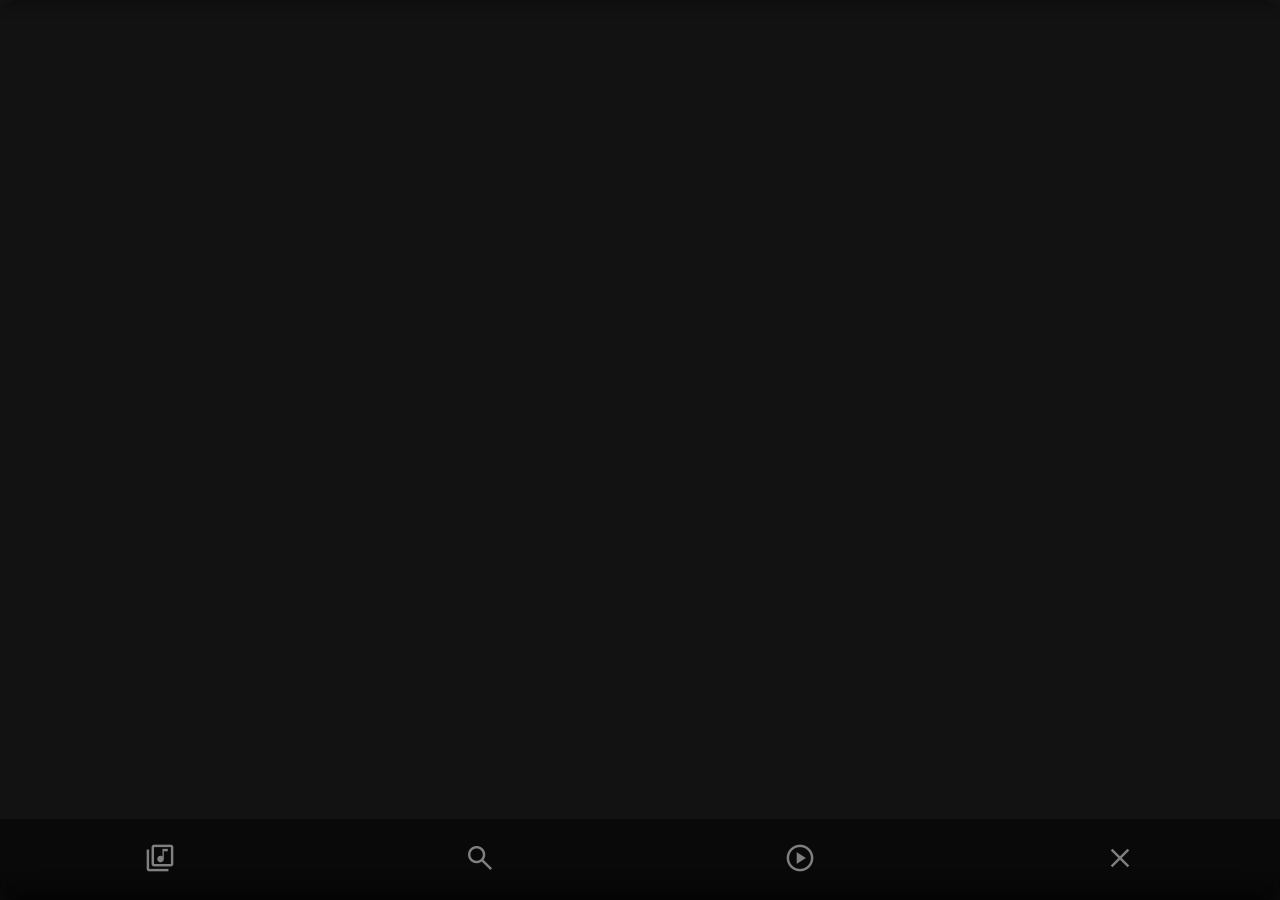
==== src/main/resources/static/index.html @ 7af8d003 "feat(frontend): initial modular implementation of SoundSpace UI - Выполнена декомпозиция монолитного" ====
<!DOCTYPE html>
<html lang="en">
<head>
    <meta charset="UTF-8">
    <meta name="viewport" content="width=device-width, initial-scale=1.0">
    <title>Mobile UI</title>
    <link href="https://fonts.googleapis.com/css2?family=Material+Symbols+Outlined:opsz,wght,FILL,GRAD@20..48,100..700,0..1,-50..200" rel="stylesheet" />
    <link href="https://fonts.googleapis.com/css2?family=Inter:wght@400;600&display=swap" rel="stylesheet" />
    <script src="https://unpkg.com/lucide@latest"></script>
    <link rel="stylesheet" href="https://cdnjs.cloudflare.com/ajax/libs/font-awesome/6.5.2/css/all.min.css" integrity="sha512-SnH5WK+bZxgPHs44uWIX+LLJAJ9/2PkPKZ5QiAj6Ta86w+fsb2TkcmfRyVX3pBnMFcV7oQPJkl9QevSCWr3W6A==" crossorigin="anonymous" referrerpolicy="no-referrer" />
    <link rel="stylesheet" href="style.css">
</head>
<body>
    <div class="main-container">
        <div class="parent-container">
            <div class="top-search-panel" id="top-search-panel">

                    <input type="search" enterkeyhint="search" id="search-input" placeholder="Search...">
            </div>
            <div class="content">
                <!-- Main content goes here -->
            </div>
            <div class="overlays-container">
                <div class="panel" id="library-panel"></div>

                <div class="panel" id="search-panel">
                    <div id="search-results-container">

                    </div>
                </div>

                <div class="panel" id="player-panel">
                    <div id="player-panel-container">

                        <div id="player-panel-container-bg-container" style="display:none;">
                            <img src="" alt="bg">

                        </div>

                            <div id="track-cover-and-context-buttons-container">

                                <div id="track-cover-container">
                                    <img id="track-cover" alt="cover" src=""/>
                                </div>

                                <div id="track-context-buttons-container">

                                    <div id="like-button-container"></div>

                                    <div id="add-button-container"></div>

                                    <div id="download-button-container"></div>

                                    <div id="share-button-container"></div>

                                </div>
                                <div id="player-panel-container-track-info">

                                    <div id="track-title-container">
                                        <div class="title-wrapper">
                                            <div id="playing-bars">
                                                <div class="bar"></div>
                                                <div class="bar"></div>
                                                <div class="bar"></div>
                                            </div>
                                            <div id="track-title"></div>
                                        </div>
                                        <!-- Moved Info Here -->
                                        <div id="track-info-details">
                                            <div id="track-artist-container">
                                                <div id="track-artist-icon"><i class="fa-solid fa-user"></i></div>
                                                <div id="track-artist-label" class="single-line-text"></div>
                                            </div>
                                            <div id="track-album-container">
                                                <div id="track-album-icon"><i class="fa-solid fa-compact-disc"></i></div>
                                                <div id="track-album-label" class="single-line-text"></div>
                                            </div>
                                        </div>
                                    </div>

                                    <!-- MAIN CONTAINER FOR ACTIONS ONLY -->
                                    <div id="track-artist-and-album-container">
                                        <div class="actions-view-static">
                                            <button class="action-btn" id="btn-like"><i data-lucide="heart"></i></button>
                                            <button class="action-btn" id="btn-add"><i data-lucide="plus"></i></button>
                                            <button class="action-btn" id="btn-download"><i data-lucide="download"></i></button>
                                            <button class="action-btn" id="btn-share"><i data-lucide="share-2"></i></button>
                                        </div>
                                    </div>

                                </div> <!-- End of player-panel-container-track-info -->
                            </div> <!-- End of track-cover-and-context-buttons-container -->

                        <div id="player-controls-container">

                            <div id="backward-button-container" class="player-controls-button"><i data-lucide="skip-back"></i></div>
                            <div id="play-button-container" class="player-controls-button"><i data-lucide="play"></i></div>
                            <div id="forward-button-container" class="player-controls-button"><i data-lucide="skip-forward"></i></div>

                        </div>

                        <div id="player-timebar-container">

                            <div id="timebar-progress-container">
                                <div id="timebar-progress"></div>
                            </div>

                        </div>

                        <div id="time-container">
                            <span id="current-time">0:00</span>
                            <span id="duration">0:00</span>
                        </div>

                    </div>





                    </div>
                </div>
            </div>

        <nav class="bottom-navbar">
            <button class="nav-button" data-panel="library-panel"><span class="material-symbols-outlined">library_music</span></button>
            <button id="search-button" class="nav-button" data-panel="search-panel"><span class="material-symbols-outlined">search</span></button>
            <button class="nav-button" data-panel="player-panel"><span class="material-symbols-outlined">play_circle</span></button>
            <button id="close-button" class="nav-button" data-panel="close-panel"><span class="material-symbols-outlined">close</span></button>
        </nav>
    </div>
    <script src="script.js"></script>
</body>
</html>
---- src/main/resources/static/style.css ----
/* --- CSS VARIABLES (Design System) --- */
:root {
    --background-main: #121212;
    --panel-background: #1E1E1E;
    --search-bar-background: #2A2A2A;
    --text-primary: #EAEAEA;
    --text-secondary: #808080;
    --accent-primary: coral;
    --shadow-color: rgba(0, 0, 0, 0.5);
    --border-radius-main: 16px;
    --transition-duration: 0.5s;
    --transition-timing: cubic-bezier(0.4, 0, 0.2, 1);
}

/* --- BASE STYLES --- */
body, html {
    margin: 0;
    padding: 0;
    width: 100%;
    height: 100%;
    overflow: hidden;
    font-family: 'Inter', sans-serif;
    background-color: var(--background-main);
    color: var(--text-primary);
    overscroll-behavior: none;
    -webkit-font-smoothing: antialiased;
    -moz-osx-font-smoothing: grayscale;
}

/* --- LAYOUT CONTAINERS --- */
.main-container {
    width: 100%;
    height: 100%;
    overflow: hidden;
    position: relative;
}

.parent-container {
    width: 100%;
    height: 100%;
    position: fixed;
    transition: transform var(--transition-duration) var(--transition-timing);
    border-radius: var(--border-radius-main);
    overflow: hidden; /* Clip scaled content */
    will-change: transform;
}

.parent-container.content-scaled {
    transform: scale(0.98);
    box-shadow: 0 10px 15px var(--shadow-color);
}

.overlays-container {
    position: absolute;
    top: 0;
    left: 0;
    width: 100%;
    height: 100%;
    pointer-events: none;
    z-index: 10;
}

/* --- PANELS --- */
.panel {
    position: absolute;
    bottom: 0;
    left: 0;
    width: 100%;
    height: 100%;
    background-color: var(--panel-background);
    border-top-left-radius: var(--border-radius-main);
    border-top-right-radius: var(--border-radius-main);
    transform: translateY(100%);
    transition: transform var(--transition-duration) var(--transition-timing);
    pointer-events: all;
    box-shadow: 0 -5px 25px rgba(0,0,0,0.3);
    will-change: transform;
    backface-visibility: hidden;
}

.panel.active {
    transform: translateY(0);
}

/* --- TOP SEARCH PANEL --- */
.top-search-panel {
    position: absolute;
    top: 0;
    left: 0;
    width: 100%;
    height: 15dvh;
    background-color: var(--search-bar-background);
    transform: translateY(-100%);
    transition: transform var(--transition-duration) var(--transition-timing);
    display: flex;
    align-items: center;
    justify-content: center;
    box-shadow: 0 4px 15px rgba(0, 0, 0, 0.3);
    z-index: 100;
    will-change: transform;
}

.top-search-panel.active {
    transform: translateY(0);
}

#search-input {
    width: 85%;
    height: 50px;
    background-color: transparent;
    border: none;
    border-bottom: 2px solid var(--text-secondary);
    color: var(--text-primary);
    font-size: 1.5em;
    font-weight: 400;
    outline: none;
    transition: border-color 0.3s ease;
    -webkit-appearance: none;
    border-radius: 0;
}

#search-input:focus {
    border-bottom-color: var(--accent-primary);
}

#search-input::placeholder {
    color: var(--text-secondary);
    font-weight: 400;
}

/* --- SEARCH RESULTS --- */
#search-results-container {
    height: 100%;
    overflow-y: auto;
    -webkit-overflow-scrolling: touch;
    padding-top: 1em;
    box-sizing: border-box;
}

.search-result-track {
    display: flex;
    align-items: center;
    padding: 10px 20px;
}

.search-result-track.playing {
    background-color: var(--search-bar-background);
}

.search-result-track-cover {
    width: 60px;
    height: 60px;
    border-radius: 8px;
    margin-right: 20px;
    object-fit: cover;
    box-shadow: 0 2px 8px rgba(0,0,0,0.4);
}

.track-info {
    font-family: 'Inter', sans-serif;
    text-shadow: none;
    font-size: 1em;
}

#track-title {
    position: relative;
    width: 100%;
    font-size: xx-large;
    white-space: nowrap;
    left: 1%;
    text-shadow
}

.track-title {
    font-size: 1.1em;
    font-weight: 600;
    color: var(--text-primary);
    margin: 0 0 4px 0;
    text-transform: none; /* More elegant than all-caps */
    letter-spacing: normal;
}

.track-artist {
    font-size: 0.9em;
    font-weight: 400;
    color: var(--text-secondary);
    margin: 0;
    letter-spacing: normal;
    height: auto;
}

/* --- BOTTOM NAVBAR --- */
.bottom-navbar {
    position: absolute;
    bottom: 0;
    left: 0;
    width: 100dvw;
    height: 9dvh;
    background: #00000073;
    backdrop-filter: blur(5px);
    -webkit-backdrop-filter: blur(5px);
    display: flex;
    justify-content: space-around;
    align-items: center;
    box-shadow: none;
}

.nav-button {
    background: none;
    border: none;
    padding: 10px;
    cursor: pointer;
    outline: none;
    -webkit-tap-highlight-color: transparent;
    transition: transform 0.2s ease;
}

.nav-button:active {
    transform: scale(0.9);
}

.nav-button .material-symbols-outlined {
    font-size: 32px;
    color: var(--text-secondary);
    transition: color 0.3s ease, text-shadow 0.3s ease;
    text-shadow: none;
}

.nav-button.active .material-symbols-outlined {
    color: var(--accent-primary);
    text-shadow: 0 0 15px var(--accent-primary);
}

.player-controls-button svg {
    width: 36px;
    height: 36px;
    stroke: var(--text-primary);
}

/* --- PLAYER & TIMEBAR --- */
#player-panel-container-bg-container {
    position: absolute;
    width: 100dvh;
    height: 100dvh;
    z-index: -1;
    transform: translateZ(0);
}

#player-panel-container-bg-container img {
    filter: blur(5px);
}

#player-timebar-container {
    height: 2vh;
    border: 1px solid;
}

#timebar-progress-container {
    width: 100vw;
    height: 1.5vh;
    border: 1px solid;
}

#timebar-progress {
    width: 0%;
    will-change: width;
    transition: width 0.2s linear;
    height: 1.5vh;

    background: #ccff0af9;
}

#time-container {
    display: flex;
    justify-content: space-between;
    padding: 0 20px;
    margin-top: 5px;
    font-size: 0.8em;
    color: var(--text-secondary);
}

/* --- Player Panel Layout --- */
#player-panel-container {
    height: 100vh;
    width: 100vw;
    display: flex;
    flex-direction: column;
}
#track-cover-and-context-buttons-container {
    width: 100vw;
    transform: scale(0.99);
    outline: none;
    height: 62vh;
    overflow: hidden;
}
#track-cover-container {
    position: absolute;
    width: 100%;
    height: 100%;
}
#track-cover {
    position: relative;
    width: 100%;
    height: 100%;
}
#player-panel-container-track-info {
    position: absolute;
    width: 100vw;
    height: 64vh;
    box-shadow: inset black 7px 33px 136px 51px;
}
/* --- TOP TITLE & INFO CONTAINER --- */
#track-title-container {
    background: rgba(0, 0, 0, 0.85);
    height: 105px;
    padding: 15px 25px 15px 20px;
    left: 0;
    width: 85%; /* FIXED WIDTH (was fit-content) to freeze the shape/clip-path */
    top: 3%;
    position: absolute;
    text-align: left;
    box-shadow: 5px 5px 15px rgba(0,0,0,0.5);
    clip-path: polygon(0% 0%, 100% 0%, 88% 100%, 0% 100%);
    z-index: 10;
    display: flex;
    flex-direction: column;
    gap: 0;
    overflow: hidden;
}

#track-title {
    position: relative;
    font-size: 1.6em;
    font-weight: 600;
    white-space: nowrap;
    color: white;
    margin: 0;
    line-height: 40px;
    height: 40px;
    display: block;
    overflow: hidden;
    text-overflow: ellipsis;
}

.title-wrapper {
    display: flex;
    align-items: center;
    width: 100%;
    height: 40px;
    margin-bottom: 4px;
}

#playing-bars {
    display: flex;
    align-items: flex-end;
    height: 20px;
    min-width: 20px;
    margin-right: 8px;
    opacity: 0;
    transition: opacity 0.3s;
}

#playing-bars.active {
    opacity: 1;
}

.bar {
    width: 4px;
    background-color: var(--accent-primary);
    margin-right: 3px;
    border-radius: 2px;
    animation: music-bounce 1s infinite ease-in-out;
}

/* Pseudo-random durations for chaotic effect (Speed +20%) */
.bar:nth-child(1) { animation-duration: 1.5s; animation-delay: 0s; }
.bar:nth-child(2) { animation-duration: 2.2s; animation-delay: -0.5s; }
.bar:nth-child(3) { animation-duration: 1.8s; animation-delay: -0.2s; }

@keyframes music-bounce {
    0% { height: 20%; }
    20% { height: 60%; }
    40% { height: 30%; }
    60% { height: 100%; }
    80% { height: 50%; }
    100% { height: 20%; }
}

#track-info-details {
    display: flex;
    flex-direction: column;
    position: relative;
    height: 60px;
    width: 100%;
    left: 0; /* REMOVED -5% to stop jumping relative to width */
}

#track-artist-container {
    margin-top: 0;
    position: relative;
    width: 100%;
    height: 28px; /* Fixed height */
    display: flex;
    align-items: center;
    font-size: medium;
    color: white;
    text-shadow: 1px 1px 2px black, 0px 0px 3px white;
    line-height: 1;
    overflow: hidden;
}

#track-album-container {
    position: relative;
    width: 100%;
    height: 28px; /* Fixed height */
    display: flex;
    align-items: center;
    white-space: nowrap;
    font-size: medium;
    color: var(--text-secondary);
    opacity: 0.8;
    line-height: 1;
    overflow: hidden;
}

/* --- BOTTOM ACTIONS CONTAINER (Static) --- */
#track-artist-and-album-container {
    background: var(--panel-background);
    bottom: 0;
    right: 0;
    left: auto;
    position: absolute;
    width: 55%;
    height: 11%;
    display: flex;
    box-shadow: -5px 0 15px rgba(0,0,0,0.5);
    flex-direction: row; 
    overflow: hidden; 
    clip-path: polygon(12% 0%, 100% 0%, 100% 100%, 0% 100%);
    z-index: 5;
}

.actions-view-static {
    width: 100%;
    height: 100%;
    display: flex;
    flex-direction: row;
    align-items: center;
    justify-content: space-evenly;
    padding-left: 10%; /* Offset for cut */
}

/* Icons in top container */
#track-artist-icon .fa-solid, #track-album-icon .fa-solid {
    margin-right: 0 5px 0 15px;
    font-size: 0.9em;
}

/* Remove unused toggle styles if any remain or just overwrite them */
#info-actions-toggle { display: none; }
.info-view, .actions-view { display: none; } /* Hide old classes */


/* --- TOGGLE VIEWS --- */
#track-artist-and-album-container {
    background: #000000;
    bottom: 0;
    right: 0;
    left: auto;
    position: absolute;
    width: 55%;
    height: 11%;
    display: flex;
    box-shadow: -5px 0 15px rgba(0,0,0,0.5);
    flex-direction: row; 
    overflow: hidden; 
    clip-path: polygon(12% 0%, 100% 0%, 100% 100%, 0% 100%);
    z-index: 5;
}

.info-view, .actions-view {
    position: absolute;
    top: 0;
    left: 0;
    width: 100%; /* Full width */
    height: 100%;
    display: flex;
    flex-direction: column;
    justify-content: center;
    transition: transform 0.4s cubic-bezier(0.23, 1, 0.32, 1), opacity 0.4s ease;
    will-change: transform, opacity;
    z-index: 1;
}

/* Old info/actions styles removed */

/* --- ACTIVE STATE (Show Actions) --- */
#track-artist-and-album-container.show-actions .info-view {
    transform: translateX(-100%);
    opacity: 0;
    pointer-events: none;
}

#track-artist-and-album-container.show-actions .actions-view {
    transform: translateX(0);
    opacity: 1;
    pointer-events: all;
}

/* --- ACTION BUTTONS --- */
.action-btn {
    background: none;
    border: none;
    color: var(--text-secondary);
    cursor: pointer;
    padding: 10px;
    border-radius: 50%;
    transition: color 0.3s ease, background-color 0.3s;
    display: flex;
    align-items: center;
    justify-content: center;
    -webkit-tap-highlight-color: transparent;
    outline: none;
}

.action-btn.active {
    color: var(--accent-primary);
    text-shadow: 0 0 10px rgba(255, 127, 80, 0.5);
}

/* Old toggle button styles removed */
.action-btn {
    background: none;
    border: none;
    color: var(--text-secondary);
    cursor: pointer;
    padding: 10px;
    border-radius: 50%;
    transition: color 0.3s ease, background-color 0.3s;
    display: flex;
    align-items: center;
    justify-content: center;
    -webkit-tap-highlight-color: transparent;
    outline: none;
}

.action-btn.active {
    color: var(--accent-primary);
    text-shadow: 0 0 10px rgba(255, 127, 80, 0.5);
}

/* --- TOGGLE TRIGGER BUTTON (Reverted Position) --- */
/* Removed as requested - new styles applied above */

/* SINGLE LINE TEXT UTILITY */
.single-line-text {
    white-space: nowrap;
    overflow: hidden;
    text-overflow: ellipsis;
    max-width: 90%; /* Ensure it truncates before edge */
    display: block;
}

#track-artist-container, #track-album-container {
    width: 100%; /* Ensure flex container takes width */
    overflow: hidden; /* Needed for child ellipsis */
}


/* Adjust existing containers to fit inside .info-view */
#track-artist-container {
    margin-top: 5%;
    position: relative;
    width: 100%;
    height: 30%; /* Adjusted height */
    display: flex;
    align-items: center;
    font-size: medium;

}
#track-album-container {
    position: relative;
    width: 100%;
    height: 40%; /* Adjusted height */
    display: flex;
    align-items: center;
    white-space: nowrap;
    font-size: larger;
}
#player-controls-container {
    display: flex;
    justify-content: center;
}

#track-artist-icon .fa-solid,
#track-album-icon .fa-solid {
    margin: 0 10px 0 15px;
    color: var(--text-secondary);
}
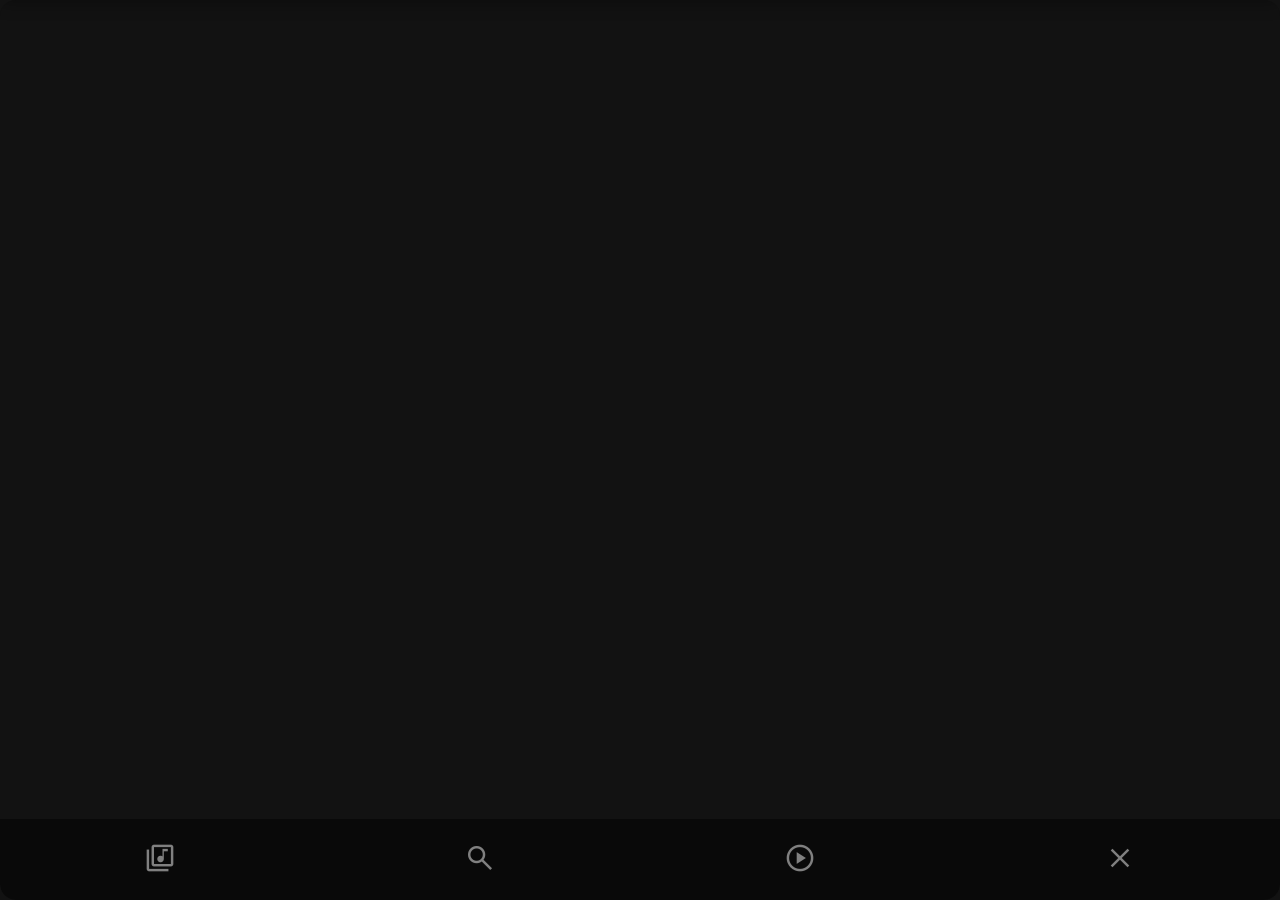
==== commit 1254a862: "feat(frontend): Finalize Elite UI v2 implementation - Implemented sliding track action buttons (Hear" ====
--- a/src/main/resources/static/index.html
+++ b/src/main/resources/static/index.html
@@ -6,121 +6,121 @@
     <title>Mobile UI</title>
     <link href="https://fonts.googleapis.com/css2?family=Material+Symbols+Outlined:opsz,wght,FILL,GRAD@20..48,100..700,0..1,-50..200" rel="stylesheet" />
     <link href="https://fonts.googleapis.com/css2?family=Inter:wght@400;600&display=swap" rel="stylesheet" />
-    <script src="https://unpkg.com/lucide@latest"></script>
+    <script src="https://unpkg.com/lucide@latest"></script><script src="https://cdn.tailwindcss.com"></script>
     <link rel="stylesheet" href="https://cdnjs.cloudflare.com/ajax/libs/font-awesome/6.5.2/css/all.min.css" integrity="sha512-SnH5WK+bZxgPHs44uWIX+LLJAJ9/2PkPKZ5QiAj6Ta86w+fsb2TkcmfRyVX3pBnMFcV7oQPJkl9QevSCWr3W6A==" crossorigin="anonymous" referrerpolicy="no-referrer" />
     <link rel="stylesheet" href="style.css">
 </head>
 <body>
-    <div class="main-container">
-        <div class="parent-container">
-            <div class="top-search-panel" id="top-search-panel">
+<div class="main-container">
+    <div class="parent-container">
+        <div class="top-search-panel" id="top-search-panel">
+            <input type="search" enterkeyhint="search" id="search-input" placeholder="Search...">
+        </div>
+        <div class="content">
+            <!-- Main content goes here -->
+        </div>
+        <div class="overlays-container">
+            <div class="panel" id="library-panel"></div>
 
-                    <input type="search" enterkeyhint="search" id="search-input" placeholder="Search...">
+            <div class="panel" id="search-panel">
+                <div id="search-results-container"></div>
             </div>
-            <div class="content">
-                <!-- Main content goes here -->
-            </div>
-            <div class="overlays-container">
-                <div class="panel" id="library-panel"></div>
 
-                <div class="panel" id="search-panel">
-                    <div id="search-results-container">
+            <div class="panel" id="player-panel">
+                <div id="player-panel-container">
+                    <div id="player-panel-container-bg-container" style="display:none;">
+                        <img src="" alt="bg">
+                    </div>
 
-                    </div>
-                </div>
-
-                <div class="panel" id="player-panel">
-                    <div id="player-panel-container">
-
-                        <div id="player-panel-container-bg-container" style="display:none;">
-                            <img src="" alt="bg">
-
+                    <div id="track-cover-and-context-buttons-container">
+                        <div id="track-cover-container">
+                            <img id="track-cover" alt="cover" src=""/>
                         </div>
 
-                            <div id="track-cover-and-context-buttons-container">
-
-                                <div id="track-cover-container">
-                                    <img id="track-cover" alt="cover" src=""/>
+                        <div id="track-context-buttons-container">
+                            <div id="like-button-container"></div>
+                            <div id="add-button-container"></div>
+                            <div id="download-button-container"></div>
+                            <div id="share-button-container"></div>
+                        </div>
+                        <div id="player-panel-container-track-info">
+                            <div id="track-title-container">
+                                <div class="title-wrapper">
+                                    <div id="playing-bars">
+                                        <div class="bar"></div>
+                                        <div class="bar"></div>
+                                        <div class="bar"></div>
+                                    </div>
+                                    <div id="track-title"></div>
                                 </div>
-
-                                <div id="track-context-buttons-container">
-
-                                    <div id="like-button-container"></div>
-
-                                    <div id="add-button-container"></div>
-
-                                    <div id="download-button-container"></div>
-
-                                    <div id="share-button-container"></div>
-
+                                <div id="track-info-details">
+                                    <div id="track-artist-container">
+                                        <div id="track-artist-icon"><i class="fa-solid fa-user"></i></div>
+                                        <div id="track-artist-label" class="single-line-text"></div>
+                                    </div>
+                                    <div id="track-album-container">
+                                        <div id="track-album-icon"><i class="fa-solid fa-compact-disc"></i></div>
+                                        <div id="track-album-label" class="single-line-text"></div>
+                                    </div>
                                 </div>
-                                <div id="player-panel-container-track-info">
-
-                                    <div id="track-title-container">
-                                        <div class="title-wrapper">
-                                            <div id="playing-bars">
-                                                <div class="bar"></div>
-                                                <div class="bar"></div>
-                                                <div class="bar"></div>
-                                            </div>
-                                            <div id="track-title"></div>
-                                        </div>
-                                        <!-- Moved Info Here -->
-                                        <div id="track-info-details">
-                                            <div id="track-artist-container">
-                                                <div id="track-artist-icon"><i class="fa-solid fa-user"></i></div>
-                                                <div id="track-artist-label" class="single-line-text"></div>
-                                            </div>
-                                            <div id="track-album-container">
-                                                <div id="track-album-icon"><i class="fa-solid fa-compact-disc"></i></div>
-                                                <div id="track-album-label" class="single-line-text"></div>
-                                            </div>
-                                        </div>
-                                    </div>
-
-                                    <!-- MAIN CONTAINER FOR ACTIONS ONLY -->
-                                    <div id="track-artist-and-album-container">
-                                        <div class="actions-view-static">
-                                            <button class="action-btn" id="btn-like"><i data-lucide="heart"></i></button>
-                                            <button class="action-btn" id="btn-add"><i data-lucide="plus"></i></button>
-                                            <button class="action-btn" id="btn-download"><i data-lucide="download"></i></button>
-                                            <button class="action-btn" id="btn-share"><i data-lucide="share-2"></i></button>
-                                        </div>
-                                    </div>
-
-                                </div> <!-- End of player-panel-container-track-info -->
-                            </div> <!-- End of track-cover-and-context-buttons-container -->
-
-                        <div id="player-controls-container">
-
-                            <div id="backward-button-container" class="player-controls-button"><i data-lucide="skip-back"></i></div>
-                            <div id="play-button-container" class="player-controls-button"><i data-lucide="play"></i></div>
-                            <div id="forward-button-container" class="player-controls-button"><i data-lucide="skip-forward"></i></div>
-
-                        </div>
-
-                        <div id="player-timebar-container">
-
-                            <div id="timebar-progress-container">
-                                <div id="timebar-progress"></div>
                             </div>
 
+                            <div id="track-artist-and-album-container">
+                                <div class="actions-view-static">
+                                    <button class="action-btn" id="btn-like"><i data-lucide="heart"></i></button>
+                                    <button class="action-btn" id="btn-add"><i data-lucide="plus"></i></button>
+                                    <button class="action-btn" id="btn-download"><i data-lucide="download"></i></button>
+                                    <button class="action-btn" id="btn-share"><i data-lucide="share-2"></i></button>
+                                </div>
+                            </div>
                         </div>
+                    </div>
 
-                        <div id="time-container">
-                            <span id="current-time">0:00</span>
-                            <span id="duration">0:00</span>
+
+
+                    <div id="player-timebar-container">
+                        <div id="timebar-progress-container">
+                            <div id="timebar-progress"></div>
                         </div>
-
                     </div>
 
 
 
 
 
+                    <div id="player-controls-container">
+                        <div id="backward-button-container" class="player-controls-button"><i data-lucide="skip-back"></i></div>
+                        <div id="play-button-container" class="player-controls-button"><i data-lucide="play"></i></div>
+                        <div id="forward-button-container" class="player-controls-button"><i data-lucide="skip-forward"></i></div>
+                    </div>
+                    <div id="time-container">
+                        <span id="current-time">0:00</span>
+                        <span id="duration">0:00</span>
                     </div>
                 </div>
+
             </div>
+
+            <!-- ARTIST OVERLAY -->
+            <div id="artist-panel" class="panel overlay-panel">
+                <div class="overlay-header">
+                    <button class="back-btn" id="close-artist-panel"><i data-lucide="chevron-down"></i></button>
+                </div>
+                <div class="scroll-content" id="artist-content">
+                    <!-- Content will be injected here -->
+                </div>
+            </div>
+
+            <!-- ALBUM OVERLAY -->
+            <div id="album-panel" class="panel overlay-panel">
+                <div class="scroll-content" id="album-content">
+                    <!-- Content will be injected here -->
+                </div>
+                <button id="album-close-fab" class="close-fab">
+                    <i data-lucide="x"></i>
+                </button>
+            </div>
+        </div>
 
         <nav class="bottom-navbar">
             <button class="nav-button" data-panel="library-panel"><span class="material-symbols-outlined">library_music</span></button>
@@ -129,6 +129,7 @@
             <button id="close-button" class="nav-button" data-panel="close-panel"><span class="material-symbols-outlined">close</span></button>
         </nav>
     </div>
+</div>
     <script src="script.js"></script>
 </body>
 </html>
--- a/src/main/resources/static/style.css
+++ b/src/main/resources/static/style.css
@@ -8,8 +8,9 @@
     --accent-primary: coral;
     --shadow-color: rgba(0, 0, 0, 0.5);
     --border-radius-main: 16px;
-    --transition-duration: 0.5s;
+    --transition-duration: 0.7s;
     --transition-timing: cubic-bezier(0.4, 0, 0.2, 1);
+    --ease-spring: cubic-bezier(0.32, 0.72, 0, 1); /* iOS-like Spring */
 }
 
 /* --- BASE STYLES --- */
@@ -33,21 +34,25 @@
     height: 100%;
     overflow: hidden;
     position: relative;
+    contain: strict; /* Performance: Isolate main layout */
 }
 
 .parent-container {
     width: 100%;
     height: 100%;
     position: fixed;
-    transition: transform var(--transition-duration) var(--transition-timing);
+    transition: transform 0.7s var(--ease-spring), border-radius 0.7s var(--ease-spring);
     border-radius: var(--border-radius-main);
-    overflow: hidden; /* Clip scaled content */
-    will-change: transform;
+    overflow: hidden;
+    will-change: transform; transition: transform 0.5s cubic-bezier(0.32, 0.72, 0, 1), visibility 0s 0.5s;
+    background-color: var(--background-main);
+    z-index: 1;
 }
 
 .parent-container.content-scaled {
-    transform: scale(0.98);
-    box-shadow: 0 10px 15px var(--shadow-color);
+    transform: scale(0.97); /* iOS depth effect */
+    border-radius: 32px;
+    opacity: 0.8;
 }
 
 .overlays-container {
@@ -60,26 +65,164 @@
     z-index: 10;
 }
 
-/* --- PANELS --- */
-.panel {
-    position: absolute;
-    bottom: 0;
-    left: 0;
-    width: 100%;
-    height: 100%;
-    background-color: var(--panel-background);
-    border-top-left-radius: var(--border-radius-main);
-    border-top-right-radius: var(--border-radius-main);
-    transform: translateY(100%);
-    transition: transform var(--transition-duration) var(--transition-timing);
-    pointer-events: all;
-    box-shadow: 0 -5px 25px rgba(0,0,0,0.3);
-    will-change: transform;
-    backface-visibility: hidden;
-}
-
-.panel.active {
-    transform: translateY(0);
+/* --- PANELS (Shared) --- */
+/* REPLACED */
+
+/* REPLACED */
+
+/* Specific Z-Indexes for Stacking */
+#library-panel { z-index: 10; }
+#search-panel { z-index: 10; }
+#player-panel { z-index: 15; height: 100%; } /* Player is always full height */
+
+/* Overlay Panels (Artist & Album) */
+.overlay-panel {
+    top: 0; /* Cover full screen */
+    height: 100%;
+    border-radius: 0; /* Full screen sheets */
+    background-color: #121212; /* No blur, solid performance color */
+}
+
+#artist-panel { z-index: 20; }
+#album-panel { z-index: 30; }
+
+/* Overlay Header - Adjusted for fixed album layout */
+.overlay-header {
+    height: 60px;
+    min-height: 60px;
+    display: flex;
+    align-items: center;
+    padding: 0 20px;
+    background: transparent;
+    position: absolute;
+    top: 0;
+    width: 100%;
+    z-index: 50;
+    /* pointer-events: none; REMOVED */
+}
+
+/* Bottom Navbar Hiding Logic */
+.bottom-navbar {
+    transition: transform 0.7s cubic-bezier(0.32, 0.72, 0, 1);
+    z-index: 100;
+}
+
+.bottom-navbar.hidden-by-overlay {
+    transform: translateY(150%);
+}
+
+/* Floating Close Button (FAB) */
+.close-fab {
+    position: absolute;
+    bottom: 30px;
+    left: 50%;
+    transform: translateX(-50%) scale(0);
+    width: 56px;
+    height: 56px;
+    border-radius: 50%;
+    background-color: #ff3b30;
+    border: none;
+    color: white;
+    display: flex;
+    align-items: center;
+    justify-content: center;
+    box-shadow: 0 10px 30px rgba(255, 59, 48, 0.4);
+    z-index: 60;
+    transition: transform 0.7s cubic-bezier(0.34, 1.56, 0.64, 1);
+    cursor: pointer;
+    -webkit-tap-highlight-color: transparent;
+}
+
+#album-panel.active .close-fab {
+    transform: translateX(-50%) scale(1);
+}
+
+.close-fab:active {
+    transform: translateX(-50%) scale(0.9);
+}
+
+/* Scrollable Content Area */
+.scroll-content {
+    content-visibility: auto;
+    contain-intrinsic-size: 1px 1000px;
+    will-change: scroll-position;
+    flex: 1;
+    overflow-y: auto;
+    padding-top: 60px; 
+    padding-bottom: 100px;
+    content-visibility: auto;
+    contain-intrinsic-size: 1px 1000px;
+    -webkit-overflow-scrolling: touch;
+}
+
+/* --- GUCCI ALBUM LAYOUT (Fixed Header + Depth Scroll) --- */
+#album-content {
+    display: flex;
+    flex-direction: column;
+    overflow: hidden;
+    padding: 0;
+    height: 100%;
+}
+
+.album-header-fixed {
+    flex: 0 0 auto;
+    /* Compact Horizontal Layout */
+    display: flex;
+    flex-direction: row;
+    align-items: flex-end;
+    padding: 40px 20px 20px 20px;
+    background: linear-gradient(180deg, #1e1e1e 0%, #0f0f0f 100%);
+    box-shadow: 0 25px 50px -12px rgba(0,0,0,0.95);
+    z-index: 10;
+    position: relative;
+    border-bottom: 1px solid rgba(255,255,255,0.05);
+    gap: 20px;
+}
+
+/* Adjustments for elements INSIDE the header (via script styles, but helpers here) */
+.album-header-info {
+    flex: 1;
+    display: flex;
+    flex-direction: column;
+    justify-content: center;
+    padding-bottom: 5px;
+}
+
+.track-list-scroll {
+    flex: 1;
+    overflow-y: auto;
+    padding: 20px 10px 120px 10px;
+    background: #050505; /* Deep black for depth */
+    /* Internal Shadow to suggest 'going under' */
+    box-shadow: inset 0 20px 20px -10px rgba(0,0,0,0.8);
+}
+
+/* Acid/Neon Text Styles */
+.neon-text {
+    color: #fff;
+    text-shadow: 0 0 12px rgba(255, 255, 255, 0.5);
+    font-weight: 700;
+    letter-spacing: -0.02em;
+}
+
+.track-row-3d {
+    background: rgba(255,255,255,0.03);
+    margin-bottom: 8px;
+    border-radius: 16px;
+    padding: 14px;
+    border: 1px solid rgba(255,255,255,0.05);
+    transition: transform 0.2s cubic-bezier(0.34, 1.56, 0.64, 1), background 0.2s;
+}
+
+.track-row-3d:active {
+    transform: scale(0.96);
+    background: rgba(255,255,255,0.1);
+}
+
+.track-index-neon {
+    color: var(--accent-primary);
+    font-weight: bold;
+    text-shadow: 0 0 8px var(--accent-primary);
 }
 
 /* --- TOP SEARCH PANEL --- */
@@ -97,7 +240,7 @@
     justify-content: center;
     box-shadow: 0 4px 15px rgba(0, 0, 0, 0.3);
     z-index: 100;
-    will-change: transform;
+    will-change: transform; transition: transform 0.5s cubic-bezier(0.32, 0.72, 0, 1), visibility 0s 0.5s;
 }
 
 .top-search-panel.active {
@@ -130,6 +273,8 @@
 
 /* --- SEARCH RESULTS --- */
 #search-results-container {
+    content-visibility: auto;
+    contain-intrinsic-size: 1px 500px;
     height: 100%;
     overflow-y: auto;
     -webkit-overflow-scrolling: touch;
@@ -141,7 +286,50 @@
     display: flex;
     align-items: center;
     padding: 10px 20px;
-}
+    position: relative; /* Context for slide actions */
+    overflow: hidden; /* Hide the sliding buttons when retracted */
+}
+
+/* --- TRACK SLIDE ACTIONS --- */
+.track-actions-slide {
+    position: absolute;
+    right: 0;
+    top: 0;
+    height: 100%;
+    display: flex;
+    align-items: center;
+    padding-right: 20px;
+    padding-left: 30px;
+    gap: 15px;
+    background: linear-gradient(to right, transparent 0%, var(--panel-background) 30%);
+    transform: translateX(105%); /* Hidden by default */
+    transition: transform 0.4s cubic-bezier(0.34, 1.56, 0.64, 1);
+    z-index: 10;
+}
+
+/* Show only when show-actions is present (added on manual click) */
+.search-result-track.show-actions .track-actions-slide {
+    transform: translateX(0);
+}
+
+.slide-btn {
+    background: rgba(255, 255, 255, 0.1);
+    border: none;
+    color: white;
+    width: 36px;
+    height: 36px;
+    border-radius: 50%;
+    display: flex;
+    align-items: center;
+    justify-content: center;
+    cursor: pointer;
+    transition: transform 0.2s, background 0.2s;
+    backdrop-filter: blur(4px);
+}
+
+.slide-btn:active { transform: scale(0.9); }
+.slide-btn:hover { background: var(--accent-primary); color: black; }
+.slide-btn svg { width: 18px; height: 18px; }
 
 .search-result-track.playing {
     background-color: var(--search-bar-background);
@@ -165,10 +353,11 @@
 #track-title {
     position: relative;
     width: 100%;
-    font-size: xx-large;
+    font-size: 1.8em;
     white-space: nowrap;
     left: 1%;
-    text-shadow
+    text-shadow: 0 0 1px white;
+    margin-left: -4px;
 }
 
 .track-title {
@@ -203,6 +392,7 @@
     justify-content: space-around;
     align-items: center;
     box-shadow: none;
+    z-index: 111111;
 }
 
 .nav-button {
@@ -215,9 +405,7 @@
     transition: transform 0.2s ease;
 }
 
-.nav-button:active {
-    transform: scale(0.9);
-}
+.nav-button:active { transform: none; opacity: 0.7; }
 
 .nav-button .material-symbols-outlined {
     font-size: 32px;
@@ -251,21 +439,23 @@
 }
 
 #player-timebar-container {
-    height: 2vh;
+    height: 0.5vh;
     border: 1px solid;
 }
 
 #timebar-progress-container {
-    width: 100vw;
-    height: 1.5vh;
+    width: 94vw;
+    left: 3%;
+    height: 0.5vh;
     border: 1px solid;
+    position: relative;
 }
 
 #timebar-progress {
     width: 0%;
     will-change: width;
     transition: width 0.2s linear;
-    height: 1.5vh;
+    height: 0.5vh;
 
     background: #ccff0af9;
 }
@@ -273,10 +463,26 @@
 #time-container {
     display: flex;
     justify-content: space-between;
-    padding: 0 20px;
+    align-items: center;
+    width: 80px;
     margin-top: 5px;
+    position: absolute;
+    top: 55dvh;
+    left: 13dvw;
     font-size: 0.8em;
-    color: var(--text-secondary);
+    color: #00ffc6;
+    z-index: 1212121212;
+}
+
+#current-time::after {
+    content: "";
+    display: inline-block;
+    width: 1px;
+    height: 10px;
+    background: rgba(0, 255, 198, 0.3);
+    margin-left: 10px;
+    position: absolute;
+    left: 33px;
 }
 
 /* --- Player Panel Layout --- */
@@ -290,7 +496,7 @@
     width: 100vw;
     transform: scale(0.99);
     outline: none;
-    height: 62vh;
+    height: 60vh;
     overflow: hidden;
 }
 #track-cover-container {
@@ -307,19 +513,20 @@
     position: absolute;
     width: 100vw;
     height: 64vh;
-    box-shadow: inset black 7px 33px 136px 51px;
+    box-shadow: inset black 12px 129px 105px 32px,inset black 7px -81px 76px 20px;
+    z-index:11;
+    transform: translateZ(-1);
+    will-change: transform, box-shadow;
 }
 /* --- TOP TITLE & INFO CONTAINER --- */
 #track-title-container {
-    background: rgba(0, 0, 0, 0.85);
     height: 105px;
     padding: 15px 25px 15px 20px;
     left: 0;
-    width: 85%; /* FIXED WIDTH (was fit-content) to freeze the shape/clip-path */
+    width: 65%; /* FIXED WIDTH (was fit-content) to freeze the shape/clip-path */
     top: 3%;
     position: absolute;
     text-align: left;
-    box-shadow: 5px 5px 15px rgba(0,0,0,0.5);
     clip-path: polygon(0% 0%, 100% 0%, 88% 100%, 0% 100%);
     z-index: 10;
     display: flex;
@@ -330,7 +537,6 @@
 
 #track-title {
     position: relative;
-    font-size: 1.6em;
     font-weight: 600;
     white-space: nowrap;
     color: white;
@@ -347,7 +553,6 @@
     align-items: center;
     width: 100%;
     height: 40px;
-    margin-bottom: 4px;
 }
 
 #playing-bars {
@@ -355,9 +560,10 @@
     align-items: flex-end;
     height: 20px;
     min-width: 20px;
-    margin-right: 8px;
     opacity: 0;
     transition: opacity 0.3s;
+    will-change: opacity;
+    translateZ(-1);
 }
 
 #playing-bars.active {
@@ -367,7 +573,7 @@
 .bar {
     width: 4px;
     background-color: var(--accent-primary);
-    margin-right: 3px;
+    margin-right: 2px;
     border-radius: 2px;
     animation: music-bounce 1s infinite ease-in-out;
 }
@@ -392,22 +598,26 @@
     position: relative;
     height: 60px;
     width: 100%;
-    left: 0; /* REMOVED -5% to stop jumping relative to width */
+    left: -5%; /* REMOVED -5% to stop jumping relative to width */
+    margin-top: 5%;
 }
 
 #track-artist-container {
     margin-top: 0;
     position: relative;
     width: 100%;
-    height: 28px; /* Fixed height */
-    display: flex;
-    align-items: center;
-    font-size: medium;
-    color: white;
-    text-shadow: 1px 1px 2px black, 0px 0px 3px white;
+    height: 50%; /* Adjusted to 50% */
+    display: flex;
+    align-items: center;
+    font-size: large;
+    color: #fafafa;
     line-height: 1;
     overflow: hidden;
-}
+    will-change: text-shadow;
+}
+
+#track-artist-icon {
+color: #00ffaf;}
 
 #track-album-container {
     position: relative;
@@ -417,8 +627,8 @@
     align-items: center;
     white-space: nowrap;
     font-size: medium;
-    color: var(--text-secondary);
-    opacity: 0.8;
+    color: #ffffff;
+    opacity: 1;
     line-height: 1;
     overflow: hidden;
 }
@@ -431,9 +641,9 @@
     left: auto;
     position: absolute;
     width: 55%;
-    height: 11%;
-    display: flex;
-    box-shadow: -5px 0 15px rgba(0,0,0,0.5);
+    height: 15%;
+    display: flex;
+    box-shadow: 12px 5px 20px 6px black inset;
     flex-direction: row; 
     overflow: hidden; 
     clip-path: polygon(12% 0%, 100% 0%, 100% 100%, 0% 100%);
@@ -442,7 +652,7 @@
 
 .actions-view-static {
     width: 100%;
-    height: 100%;
+    height: 70%;
     display: flex;
     flex-direction: row;
     align-items: center;
@@ -463,15 +673,15 @@
 
 /* --- TOGGLE VIEWS --- */
 #track-artist-and-album-container {
-    background: #000000;
+    background: var(--panel-background);
     bottom: 0;
     right: 0;
     left: auto;
     position: absolute;
     width: 55%;
-    height: 11%;
-    display: flex;
-    box-shadow: -5px 0 15px rgba(0,0,0,0.5);
+    height: 15%;
+    display: flex;
+    box-shadow: 12px 5px 20px 6px black inset;
     flex-direction: row; 
     overflow: hidden; 
     clip-path: polygon(12% 0%, 100% 0%, 100% 100%, 0% 100%);
@@ -511,7 +721,7 @@
 .action-btn {
     background: none;
     border: none;
-    color: var(--text-secondary);
+    color: var(--accent-primary);
     cursor: pointer;
     padding: 10px;
     border-radius: 50%;
@@ -569,23 +779,22 @@
 
 /* Adjust existing containers to fit inside .info-view */
 #track-artist-container {
-    margin-top: 5%;
-    position: relative;
-    width: 100%;
-    height: 30%; /* Adjusted height */
-    display: flex;
-    align-items: center;
+
+    position: relative;
+    width: 100%;
+    height: 50%; /* Adjusted height */
+    display: flex;
+    align-items: center;
+    font-size: large;
+}
+#track-album-container {
+    position: relative;
+    width: 100%;
+    height: 55%; /* Adjusted height */
+    display: flex;
+    align-items: center;
+    white-space: nowrap;
     font-size: medium;
-
-}
-#track-album-container {
-    position: relative;
-    width: 100%;
-    height: 40%; /* Adjusted height */
-    display: flex;
-    align-items: center;
-    white-space: nowrap;
-    font-size: larger;
 }
 #player-controls-container {
     display: flex;
@@ -595,5 +804,445 @@
 #track-artist-icon .fa-solid,
 #track-album-icon .fa-solid {
     margin: 0 10px 0 15px;
-    color: var(--text-secondary);
-}
+    color: #00ffaf;
+}
+
+
+
+.panel {
+    position: absolute;
+    bottom: 0;
+    left: 0;
+    width: 100%;
+    height: 100%;
+    background-color: var(--panel-background);
+    border-top-left-radius: var(--border-radius-main);
+    border-top-right-radius: var(--border-radius-main);
+    
+    /* GPU FORCE */
+    transform: translate3d(0, 100%, 0);
+    will-change: transform;
+    
+    /* TIMING MAGIC: Delay hiding visibility until transform is done */
+    visibility: hidden;
+    transition: transform 0.5s cubic-bezier(0.32, 0.72, 0, 1), visibility 0s 0.5s;
+    
+    pointer-events: all;
+    box-shadow: 0 -10px 40px rgba(0,0,0,0.5);
+    display: flex;
+    flex-direction: column;
+    z-index: 20; /* Ensure high z-index */
+}
+
+.panel.active {
+    transform: translate3d(0, 0, 0);
+    visibility: visible;
+    /* INSTANT visibility when opening */
+    transition: transform 0.5s cubic-bezier(0.32, 0.72, 0, 1), visibility 0s 0s;
+}
+
+.overlay-panel {
+    top: 0;
+    height: 100%;
+    border-radius: 0;
+    background-color: #121212;
+    z-index: 30;
+    /* Reset transform for overlay specific needs if any, but base .panel handles it */
+}
+
+
+.overlay-panel {
+    top: 0;
+    height: 100%;
+    border-radius: 0;
+    background-color: #121212;
+    z-index: 30;
+    
+    /* SLOW MOTION LUXURY */
+    transform: translate3d(0, 100%, 0);
+    will-change: transform;
+    visibility: hidden;
+    transition: transform 1s cubic-bezier(0.2, 0.8, 0.2, 1), visibility 0s 1s;
+}
+
+.overlay-panel.active {
+    transform: translate3d(0, 0, 0);
+    visibility: visible;
+    transition: transform 1s cubic-bezier(0.2, 0.8, 0.2, 1), visibility 0s 0s;
+}
+
+
+
+/* --- CINEMATIC ARTIST OVERLAY (The Sheet UI) --- */
+.artist-view-container {
+    display: flex;
+    flex-direction: column;
+    height: 100%;
+    background-color: #000;
+}
+
+.artist-hero {
+    flex: 0 0 42vh;
+    position: relative;
+    width: 100%;
+    background-size: cover;
+    background-position: center;
+    z-index: 1;
+}
+
+.artist-hero-gradient {
+    position: absolute;
+    inset: 0;
+    background: linear-gradient(to top, #000 0%, rgba(0,0,0,0.6) 40%, rgba(0,0,0,0.2) 100%);
+}
+
+.artist-hero-content {
+    position: absolute;
+    bottom: 40px;
+    left: 20px;
+    right: 20px;
+    z-index: 2;
+}
+
+.verified-badge {
+    display: flex;
+    align-items: center;
+    gap: 8px;
+    margin-bottom: 4px;
+    opacity: 0.8;
+    color: #3b82f6;
+}
+
+.verified-text {
+    font-family: 'Inter', sans-serif;
+    font-size: 0.75rem;
+    font-weight: 700;
+    letter-spacing: 1px;
+    color: white;
+}
+
+.artist-name-large {
+    font-size: 3.2rem;
+    font-weight: 800;
+    line-height: 1;
+    color: white;
+    margin: 0;
+    letter-spacing: -0.03em;
+    text-shadow: 0 4px 20px rgba(0,0,0,0.5);
+}
+
+.artist-listeners {
+    color: rgba(255,255,255,0.7);
+    font-size: 0.9rem;
+    font-weight: 500;
+    margin-top: 8px;
+}
+
+/* Floating Action Button */
+.play-fab {
+    position: absolute;
+    top: calc(42vh - 28px);
+    right: 25px;
+    width: 56px;
+    height: 56px;
+    border-radius: 50%;
+    background: #1ed760; /* Spotify Green */
+    color: black;
+    border: none;
+    display: flex;
+    align-items: center;
+    justify-content: center;
+    box-shadow: 0 8px 20px rgba(0,0,0,0.6);
+    z-index: 20;
+    cursor: pointer;
+    transition: transform 0.2s cubic-bezier(0.34, 1.56, 0.64, 1);
+}
+
+.play-fab:active {
+    transform: scale(0.9);
+}
+
+/* The Sheet */
+.artist-sheet {
+    flex: 1;
+    background: #121212;
+    border-top-left-radius: 32px;
+    border-top-right-radius: 32px;
+    margin-top: -20px; /* Overlap effect */
+    position: relative;
+    z-index: 10;
+    overflow-y: auto;
+    padding: 30px 0 120px 0;
+    box-shadow: 0 -10px 40px rgba(0,0,0,0.5);
+    -webkit-overflow-scrolling: touch;
+}
+
+.sheet-section-title {
+    padding: 0 20px 15px;
+    font-weight: 700;
+    font-size: 1.1rem;
+    color: white;
+}
+
+.sheet-track-row {
+    padding: 12px 20px;
+    display: flex;
+    align-items: center;
+    transition: background 0.2s;
+}
+
+.sheet-track-row:active {
+    background: rgba(255,255,255,0.1);
+}
+
+.sheet-track-index {
+    width: 20px;
+    text-align: center;
+    margin-right: 15px;
+    font-variant-numeric: tabular-nums;
+    font-weight: 600;
+    font-size: 0.9rem;
+}
+
+.sheet-track-img {
+    width: 40px;
+    height: 40px;
+    border-radius: 4px;
+    margin-right: 15px;
+    object-fit: cover;
+}
+
+.sheet-track-info {
+    flex: 1;
+    overflow: hidden;
+}
+
+.sheet-track-title {
+    color: white;
+    font-weight: 500;
+    font-size: 1rem;
+    margin: 0;
+    white-space: nowrap;
+    overflow: hidden;
+    text-overflow: ellipsis;
+}
+
+.sheet-track-meta {
+    color: rgba(255,255,255,0.5);
+    font-size: 0.8rem;
+    margin: 2px 0 0;
+}
+
+.sheet-track-duration {
+    color: rgba(255,255,255,0.4);
+    font-size: 0.8rem;
+    font-weight: 500;
+}
+
+.sheet-horizontal-scroll {
+    display: flex;
+    overflow-x: auto;
+    padding: 0 20px 20px;
+    gap: 15px;
+    -webkit-overflow-scrolling: touch;
+    scrollbar-width: none;
+}
+
+.sheet-album-card {
+    flex: 0 0 140px;
+    display: flex;
+    flex-direction: column;
+    gap: 8px;
+}
+
+.sheet-album-img-container {
+    width: 140px;
+    height: 140px;
+    position: relative;
+}
+
+.sheet-album-img {
+    width: 100%;
+    height: 100%;
+    object-fit: cover;
+    border-radius: 8px;
+    box-shadow: 0 4px 10px rgba(0,0,0,0.3);
+}
+
+
+
+/* --- TAILWIND-STYLE ARTIST OVERLAY --- */
+
+/* Utility-like classes */
+.tw-flex-col { display: flex; flex-direction: column; }
+.tw-items-center { align-items: center; }
+.tw-justify-end { justify-content: flex-end; }
+.tw-w-full { width: 100%; }
+.tw-h-full { height: 100%; }
+.tw-relative { position: relative; }
+.tw-absolute { position: absolute; }
+.tw-inset-0 { top: 0; right: 0; bottom: 0; left: 0; }
+
+.tw-bg-black { background-color: #000000; }
+.tw-bg-zinc-900 { background-color: #18181b; }
+.tw-text-white { color: #ffffff; }
+.tw-text-zinc-400 { color: #a1a1aa; }
+.tw-text-zinc-500 { color: #71717a; }
+
+.tw-font-bold { font-weight: 700; }
+.tw-font-black { font-weight: 900; }
+.tw-tracking-tighter { letter-spacing: -0.05em; }
+.tw-tracking-wide { letter-spacing: 0.025em; }
+
+/* Components */
+.tw-hero-container {
+    height: 45vh;
+    min-height: 350px;
+    width: 100%;
+    position: relative;
+    flex-shrink: 0;
+}
+
+.tw-hero-image {
+    width: 100%;
+    height: 100%;
+    object-fit: cover;
+    opacity: 0.7; /* Dim image slightly */
+    mask-image: linear-gradient(to bottom, black 50%, transparent 100%);
+    -webkit-mask-image: linear-gradient(to bottom, black 50%, transparent 100%);
+}
+
+.tw-hero-content {
+    position: absolute;
+    bottom: 0;
+    left: 0;
+    width: 100%;
+    padding: 32px;
+    z-index: 10;
+}
+
+.tw-title-huge {
+    font-size: 4.5rem; /* Massive text */
+    line-height: 1;
+    text-shadow: 0 4px 24px rgba(0,0,0,0.5);
+}
+
+.tw-action-bar {
+    display: flex;
+    align-items: center;
+    gap: 16px;
+    margin-top: 24px;
+}
+
+.tw-btn-primary {
+    width: 56px;
+    height: 56px;
+    border-radius: 50%;
+    background-color: #1ed760; /* Brand Green */
+    color: black;
+    border: none;
+    display: flex;
+    align-items: center;
+    justify-content: center;
+    cursor: pointer;
+    transition: transform 0.1s;
+    box-shadow: 0 4px 12px rgba(0,0,0,0.3);
+}
+
+.tw-btn-primary:active { transform: scale(0.95); }
+.tw-btn-primary:hover { transform: scale(1.05); }
+
+.tw-btn-outline {
+    padding: 8px 24px;
+    border-radius: 9999px;
+    border: 1px solid rgba(255,255,255,0.3);
+    background: transparent;
+    color: white;
+    font-weight: 600;
+    font-size: 0.875rem;
+    cursor: pointer;
+    transition: background 0.2s;
+}
+
+.tw-btn-outline:hover { background: rgba(255,255,255,0.1); border-color: white; }
+
+.tw-scroll-area {
+    flex: 1;
+    overflow-y: auto;
+    background: linear-gradient(to bottom, #121212 0%, #000000 100%);
+    padding-bottom: 120px;
+}
+
+.tw-section {
+    padding: 24px 32px;
+}
+
+.tw-section-title {
+    font-size: 1.5rem;
+    font-weight: 700;
+    margin-bottom: 16px;
+    color: white;
+}
+
+/* Track Row - Modern Table Style */
+.tw-track-row {
+    display: grid;
+    grid-template-columns: 40px 1fr auto; /* Index, Content, Duration */
+    align-items: center;
+    padding: 12px 16px;
+    border-radius: 8px;
+    transition: background-color 0.2s;
+    cursor: pointer;
+    border-bottom: 1px solid rgba(255,255,255,0.03);
+}
+
+.tw-track-row:hover { background-color: rgba(255,255,255,0.08); }
+.tw-track-row:active { background-color: rgba(255,255,255,0.12); }
+
+.tw-track-idx { color: #71717a; font-variant-numeric: tabular-nums; text-align: center; }
+.tw-track-title { color: white; font-weight: 500; font-size: 1rem; }
+.tw-track-sub { color: #a1a1aa; font-size: 0.875rem; }
+.tw-track-dur { color: #71717a; font-size: 0.875rem; font-variant-numeric: tabular-nums; }
+
+/* Grid for Albums */
+.tw-grid {
+    display: grid;
+    grid-template-columns: repeat(auto-fill, minmax(140px, 1fr));
+    gap: 24px;
+}
+
+.tw-card {
+    display: flex;
+    flex-direction: column;
+    gap: 12px;
+    padding: 16px;
+    background: #18181b;
+    border-radius: 8px;
+    transition: background 0.2s;
+    cursor: pointer;
+}
+
+.tw-card:hover { background: #27272a; }
+
+.tw-card-img {
+    width: 100%;
+    aspect-ratio: 1;
+    object-fit: cover;
+    border-radius: 4px;
+    box-shadow: 0 4px 6px -1px rgba(0, 0, 0, 0.1);
+}
+
+
+
+
+
+
+
+/* Utility: Hide Scrollbar */
+.no-scrollbar::-webkit-scrollbar {
+    display: none;
+}
+.no-scrollbar {
+    -ms-overflow-style: none;
+    scrollbar-width: none;
+}
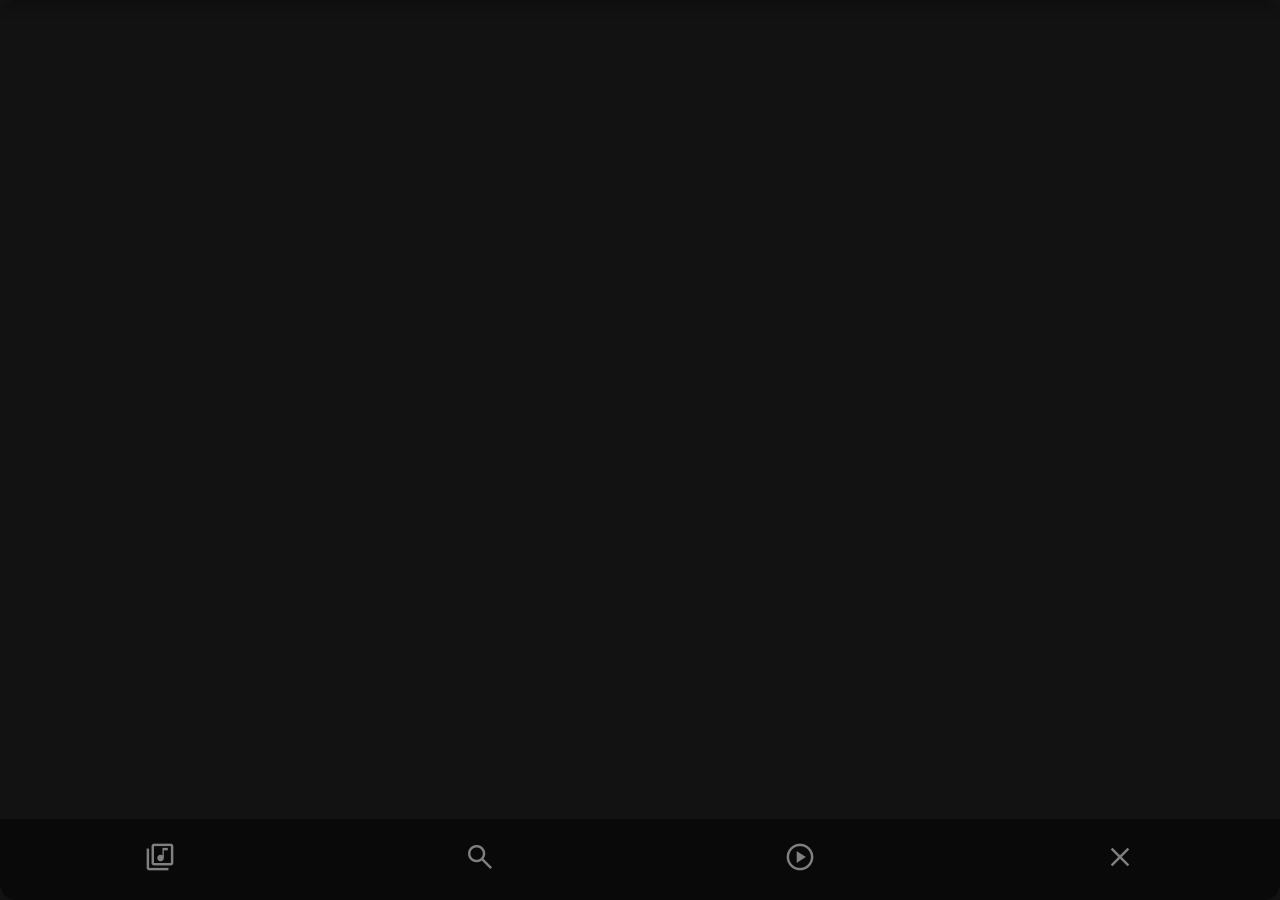
==== commit bb56ec51: "static microeditions: tailwind.css replaced to local static file; Implemented Cache Filter" ====
--- a/src/main/resources/static/index.html
+++ b/src/main/resources/static/index.html
@@ -6,7 +6,7 @@
     <title>Mobile UI</title>
     <link href="https://fonts.googleapis.com/css2?family=Material+Symbols+Outlined:opsz,wght,FILL,GRAD@20..48,100..700,0..1,-50..200" rel="stylesheet" />
     <link href="https://fonts.googleapis.com/css2?family=Inter:wght@400;600&display=swap" rel="stylesheet" />
-    <script src="https://unpkg.com/lucide@latest"></script><script src="https://cdn.tailwindcss.com"></script>
+    <script src="https://unpkg.com/lucide@latest"></script><script src="tailwindcss.js"></script>
     <link rel="stylesheet" href="https://cdnjs.cloudflare.com/ajax/libs/font-awesome/6.5.2/css/all.min.css" integrity="sha512-SnH5WK+bZxgPHs44uWIX+LLJAJ9/2PkPKZ5QiAj6Ta86w+fsb2TkcmfRyVX3pBnMFcV7oQPJkl9QevSCWr3W6A==" crossorigin="anonymous" referrerpolicy="no-referrer" />
     <link rel="stylesheet" href="style.css">
 </head>
--- a/src/main/resources/static/style.css
+++ b/src/main/resources/static/style.css
@@ -520,7 +520,7 @@
 }
 /* --- TOP TITLE & INFO CONTAINER --- */
 #track-title-container {
-    height: 105px;
+    height: 140px;
     padding: 15px 25px 15px 20px;
     left: 0;
     width: 65%; /* FIXED WIDTH (was fit-content) to freeze the shape/clip-path */
@@ -599,7 +599,7 @@
     height: 60px;
     width: 100%;
     left: -5%; /* REMOVED -5% to stop jumping relative to width */
-    margin-top: 5%;
+    margin-top: 2%;
 }
 
 #track-artist-container {
@@ -790,7 +790,7 @@
 #track-album-container {
     position: relative;
     width: 100%;
-    height: 55%; /* Adjusted height */
+    height: 25%; /* Adjusted height */
     display: flex;
     align-items: center;
     white-space: nowrap;
